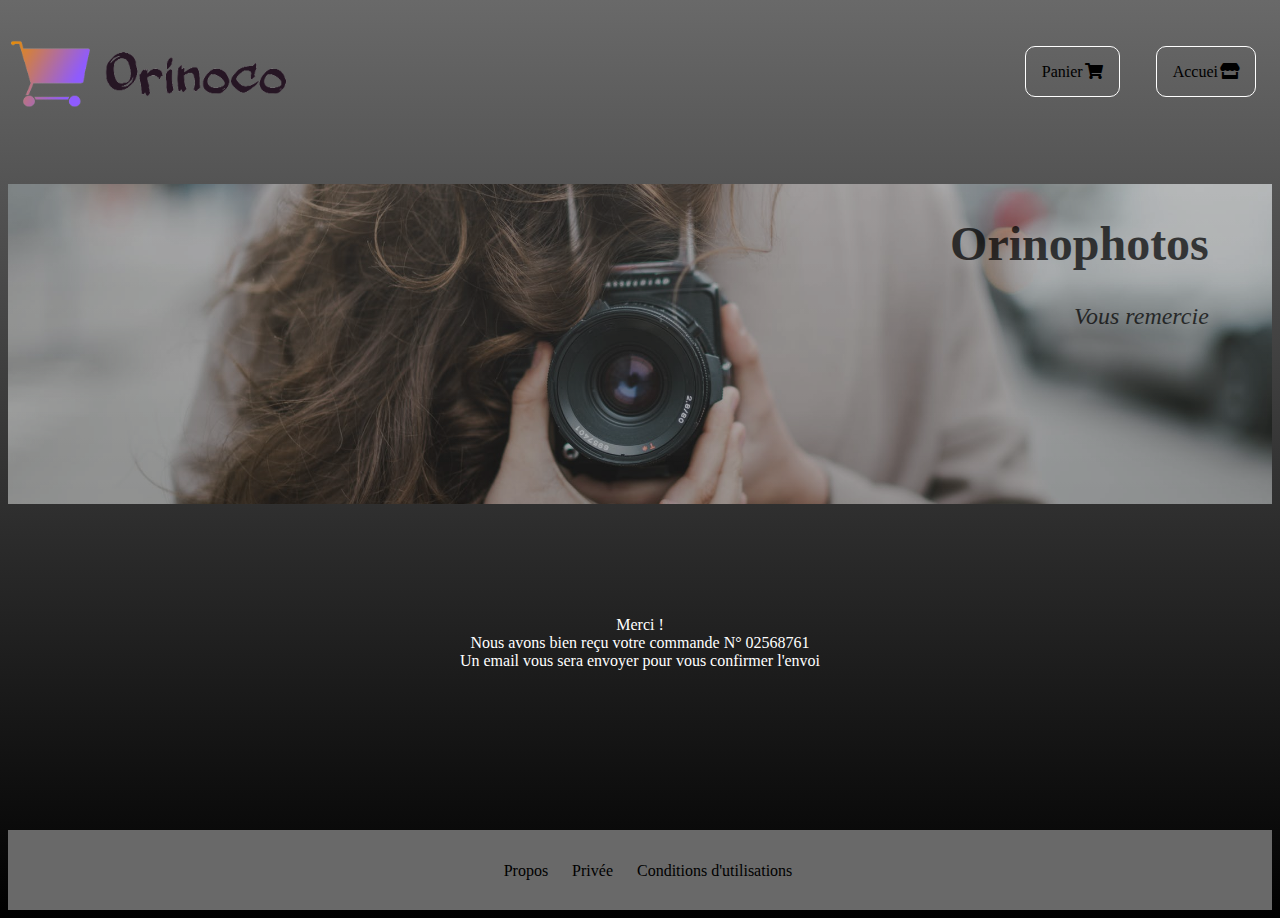
==== FRONT-END/pages/confirmation.html @ 310be28d "ajout back end" ====
<!DOCTYPE html>
<html lang="fr">
  <head>
    <meta charset="utf-8" />
    <meta
      name="viewport"
      content="width=device-width, initial-scale=1, shrink-to-fit=no"
    />
    <link rel="stylesheet" href="../reset.css" />
    <link rel="stylesheet" href="../style.css" />
    <link rel="stylesheet" href="../css/xsmall.css" media="(max-width:575.98px)">
    <link rel="stylesheet" href="../css/small.css" media="(min-width: 576px) and (max-width:767.98px)">
    <link rel="stylesheet" href="https://cdnjs.cloudflare.com/ajax/libs/font-awesome/5.15.1/css/all.min.css">
    <meta name="Comfirmation" content="" />
  </head>

  <body>
    <header>
      <img class="logo" src="../images/logo-orinoco.png" alt="logoorinoco" />
      <nav>
        <a href="#">Panier<i class="fas fa-shopping-cart"></i></a>
        <a href="../index.html"> Accuei<i class="fas fa-store"></i></a>
      </nav>
    </header>

    <div class="image-bandeau">
      <img src="../images/bandeau.jpeg" alt="" />
      <div class="texte-bandeau">
        <h1> Orinophotos </h1> 
        <p>Vous remercie</p>
       </div>
    </div>

    <div class="confirmation">
<p>
    Merci !</br>
Nous avons bien reçu votre commande N° 02568761 </br>
Un email vous sera envoyer pour vous confirmer l'envoi 
</p>

</div>

    <footer>
      <ul>
        <li><a href=""> Propos</a></li>
        <li><a href=""> Privée</a></li>
        <li><a href="">Conditions d'utilisations</a></li>
      </ul>
    </footer>
    
  </body>
</html>
---- FRONT-END/style.css ----
/*css commun*/

.boutton, .appareil-description {
  color: white;
  margin-bottom: 1rem;
 
}

.boutton:hover {
  color: brown;
}

.zoom{
  width: 320px;
height: 240px;
}

body {
  background: linear-gradient(dimgray, black);
  font-family: "Georgia", Times New Roman, Times, serif;
}

/*header*/

header {
  display: flex;
  flex-direction: row;
  justify-content: space-between;
  align-items: center;
  flex-wrap: wrap;
  margin-bottom: 3rem;
}

.logo {
  height: 8rem;
}

nav a {
  border: 1px solid white;
  margin: 1rem;
  padding: 1rem;
  border-radius: 10px;
}

i{
  margin-left: 2px;
}

/* bandeau*/

.image-bandeau img {
  width: 100%;
  height: 20rem;
  object-fit: cover;
  position: absolute;
  opacity: 0.6;
}

.image-bandeau {
  width: 100%;
  position: relative;
  margin-bottom: 30rem;
}

.texte-bandeau {
  position: absolute;
  text-align: right;
  width: 95%;
}

h1 {
  font-size: 3rem;
  opacity: 0.7;
}

.texte-bandeau p {
  opacity: 0.7;
  font-size: 1.5rem;
  color: black;
  font-style: oblique;
}

/*articles*/

section {
  display: flex;
  flex-direction: row;
  justify-content: space-around;
  flex-wrap: wrap;
}

article {
  height: 25rem;
  width: 20rem;
  background-color: dimgray;
  display: flex;
  flex-direction: column;
  border-radius: 10px;
  margin-bottom: 5rem;
}
article a {
  text-align: center;
}

a:hover {
  color: white;
}

.produit img {
  border-top-left-radius: 10px;
  border-top-right-radius: 10px;
  object-fit: cover;
  height: 75%;
}

span {
  color: black;
  display: flex;
  flex-direction: row;
  align-items: center;
  justify-content: space-around;
}

/*footer*/

footer {
  background-color: dimgray;
  height: 5rem;
}

ul {
  display: flex;
  justify-content: center;
  list-style: none;
  margin-top: 10rem;
  padding-top: 2rem;
}

li {
  margin-right: 1.5rem;
}

a {
  color: black;
  text-decoration: none;
}

/* page panier */

label,
p,
td {
  color: white;
}

.recap-commande {
  width: 100%;
  height: 10rem;
  border-color: 1px solid white;
  margin-bottom: 3rem;
  display: flex;
  justify-content: center;
}

td img {
  width: 10rem;
  margin: 0%;
}

form {
  width: 100%;
  display: flex;
  flex-direction: column;
  margin-top: 5rem;
  align-items: center;
}

form div {
  margin-bottom: 1rem;
}

td {
  border: 1px solid white;
  height: 7rem;
}

table {
  border-collapse: collapse;
  width: 100%;
  text-align: center;
}

/* Page comfirmation*/

.confirmation {
  text-align: center;
}

/* page produits*/

.appareil {
  width: 60%;
  display: flex;
  justify-content: space-between;
  margin: auto;
  align-items: center;
  border: 1px solid white;
  border-radius: 10px;
}

.description {
  display: flex;
  flex-direction: column;
  justify-content: center;
  margin-right: 5px;
  margin-left: 5px;
 text-align: center;
}
.appareil img {
  object-fit: cover;
  width: 50%;
}
---- FRONT-END/css/xsmall.css ----
header {
  flex-direction: column;
  justify-content: center !important;
}

h1 {
  font-size: 2.5rem !important;
}

.texte-bandeau p {
  opacity: 1 !important;
}

.texte-bandeau {
  text-align: center !important;
}

td img {
  width: 5rem !important;
}

.appareil {
  flex-direction: column;
}

.appareil img {
  width: 100% !important;
  border-top-left-radius: 10px;
  border-top-right-radius: 10px;
}
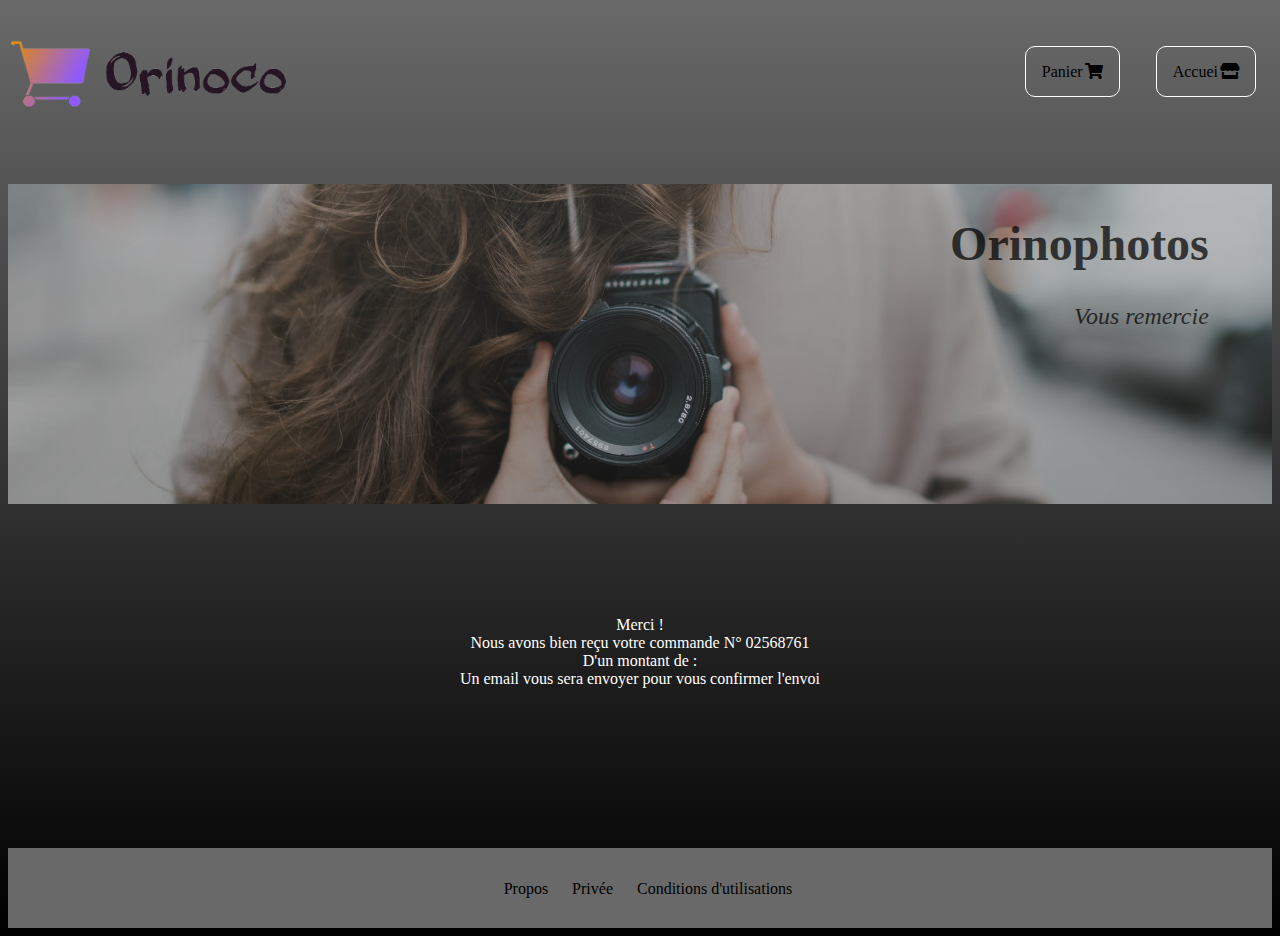
==== commit e7ba016e: "ajout image api acceuil" ====
--- a/FRONT-END/pages/confirmation.html
+++ b/FRONT-END/pages/confirmation.html
@@ -35,6 +35,7 @@
 <p>
     Merci !</br>
 Nous avons bien reçu votre commande N° 02568761 </br>
+D'un montant de : </br>
 Un email vous sera envoyer pour vous confirmer l'envoi 
 </p>
 
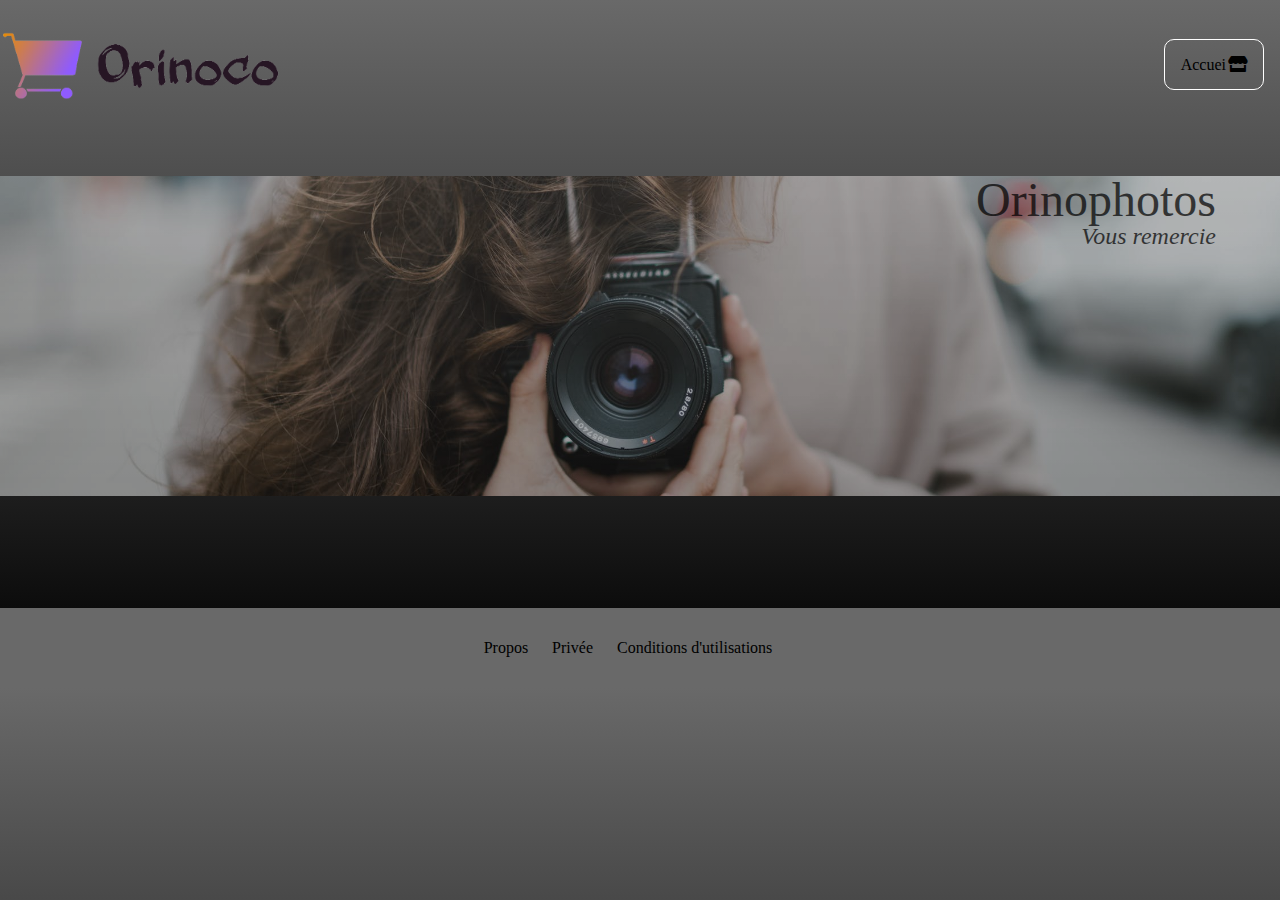
==== commit 1574fb63: "meta description + lien" ====
--- a/FRONT-END/pages/confirmation.html
+++ b/FRONT-END/pages/confirmation.html
@@ -1,53 +1,48 @@
 <!DOCTYPE html>
 <html lang="fr">
-  <head>
-    <meta charset="utf-8" />
-    <meta
-      name="viewport"
-      content="width=device-width, initial-scale=1, shrink-to-fit=no"
-    />
-    <link rel="stylesheet" href="../reset.css" />
-    <link rel="stylesheet" href="../style.css" />
-    <link rel="stylesheet" href="../css/xsmall.css" media="(max-width:575.98px)">
-    <link rel="stylesheet" href="../css/small.css" media="(min-width: 576px) and (max-width:767.98px)">
-    <link rel="stylesheet" href="https://cdnjs.cloudflare.com/ajax/libs/font-awesome/5.15.1/css/all.min.css">
-    <meta name="Comfirmation" content="" />
-  </head>
 
-  <body>
-    <header>
-      <img class="logo" src="../images/logo-orinoco.png" alt="logoorinoco" />
-      <nav>
-        <a href="#">Panier<i class="fas fa-shopping-cart"></i></a>
-        <a href="../index.html"> Accuei<i class="fas fa-store"></i></a>
-      </nav>
-    </header>
+<head>
+  <meta charset="utf-8" />
+  <meta name="viewport" content="width=device-width, initial-scale=1, shrink-to-fit=no" />
+  <link rel="stylesheet" href="../css/reset.css" />
+  <link rel="stylesheet" href="../style.css" />
+  <link rel="stylesheet" href="../css/xsmall.css" media="(max-width:575.98px)">
+  <link rel="stylesheet" href="../css/small.css" media="(min-width: 576px) and (max-width:767.98px)">
+  <link rel="stylesheet" href="https://cdnjs.cloudflare.com/ajax/libs/font-awesome/5.15.1/css/all.min.css">
+  <meta name="Comfirmation" content="Page confirmation" />
+  <title>Confirmation de commande chez orinoco</title>
+</head>
 
-    <div class="image-bandeau">
-      <img src="../images/bandeau.jpeg" alt="" />
-      <div class="texte-bandeau">
-        <h1> Orinophotos </h1> 
-        <p>Vous remercie</p>
-       </div>
+<body>
+  <header>
+    <img class="logo" src="../images/logo-orinoco.png" alt="logoorinoco" />
+    <nav>
+      <a href="../index.html"> Accuei<i class="fas fa-store"></i></a>
+    </nav>
+  </header>
+
+  <div class="image-bandeau">
+    <img src="../images/bandeau.jpeg" alt="image-bandeau" />
+    <div class="texte-bandeau">
+      <h1> Orinophotos </h1>
+      <p>Vous remercie</p>
     </div>
+  </div>
 
-    <div class="confirmation">
-<p>
-    Merci !</br>
-Nous avons bien reçu votre commande N° 02568761 </br>
-D'un montant de : </br>
-Un email vous sera envoyer pour vous confirmer l'envoi 
-</p>
+  <div class="confirmation" id="confirmation">
 
-</div>
+  </div>
 
-    <footer>
-      <ul>
-        <li><a href=""> Propos</a></li>
-        <li><a href=""> Privée</a></li>
-        <li><a href="">Conditions d'utilisations</a></li>
-      </ul>
-    </footer>
-    
-  </body>
-</html>
+  <footer>
+    <ul>
+      <li><a href="#"> Propos</a></li>
+      <li><a href="#"> Privée</a></li>
+      <li><a href="#">Conditions d'utilisations</a></li>
+    </ul>
+
+  </footer>
+  <script src="../js/confirmation.js"></script>
+  <script src="../js/camera.js"></script>
+</body>
+
+</html>--- a/FRONT-END/style.css
+++ b/FRONT-END/style.css
@@ -1,18 +1,19 @@
 /*css commun*/
 
-.boutton, .appareil-description {
+.boutton,
+.appareil-description {
   color: white;
   margin-bottom: 1rem;
- 
+
 }
 
 .boutton:hover {
   color: brown;
 }
 
-.zoom{
+.zoom {
   width: 320px;
-height: 240px;
+  height: 240px;
 }
 
 body {
@@ -42,7 +43,7 @@
   border-radius: 10px;
 }
 
-i{
+i {
   margin-left: 2px;
 }
 
@@ -90,7 +91,7 @@
 }
 
 article {
-  height: 25rem;
+  height: 29rem;
   width: 20rem;
   background-color: dimgray;
   display: flex;
@@ -98,8 +99,11 @@
   border-radius: 10px;
   margin-bottom: 5rem;
 }
+
 article a {
   text-align: center;
+  margin-bottom: 1rem;
+
 }
 
 a:hover {
@@ -111,6 +115,7 @@
   border-top-right-radius: 10px;
   object-fit: cover;
   height: 75%;
+  margin-bottom: 0.5rem;
 }
 
 span {
@@ -119,6 +124,15 @@
   flex-direction: row;
   align-items: center;
   justify-content: space-around;
+  margin-bottom: 0.5rem;
+
+}
+
+article p {
+  text-align: center;
+  margin-right: 0.2rem;
+  margin-left: 0.2rem;
+  margin-bottom: 0.5rem;
 }
 
 /*footer*/
@@ -149,11 +163,12 @@
 
 label,
 p,
-td {
+td,
+th {
   color: white;
 }
 
-.recap-commande {
+.container {
   width: 100%;
   height: 10rem;
   border-color: 1px solid white;
@@ -164,7 +179,6 @@
 
 td img {
   width: 10rem;
-  margin: 0%;
 }
 
 form {
@@ -179,9 +193,10 @@
   margin-bottom: 1rem;
 }
 
-td {
+td ,th{
   border: 1px solid white;
   height: 7rem;
+  vertical-align: middle;
 }
 
 table {
@@ -214,9 +229,27 @@
   justify-content: center;
   margin-right: 5px;
   margin-left: 5px;
- text-align: center;
-}
+  text-align: center;
+}
+
 .appareil img {
   object-fit: cover;
   width: 50%;
 }
+
+select {
+  margin-top: 0.5rem;
+  margin-bottom: 0.5rem;
+}
+
+.appareil-description,
+.nom {
+  margin-top: 0.5rem;
+}
+
+#panier:active {
+  background-color: grey;
+  color: black;
+font-weight:bold;
+
+}